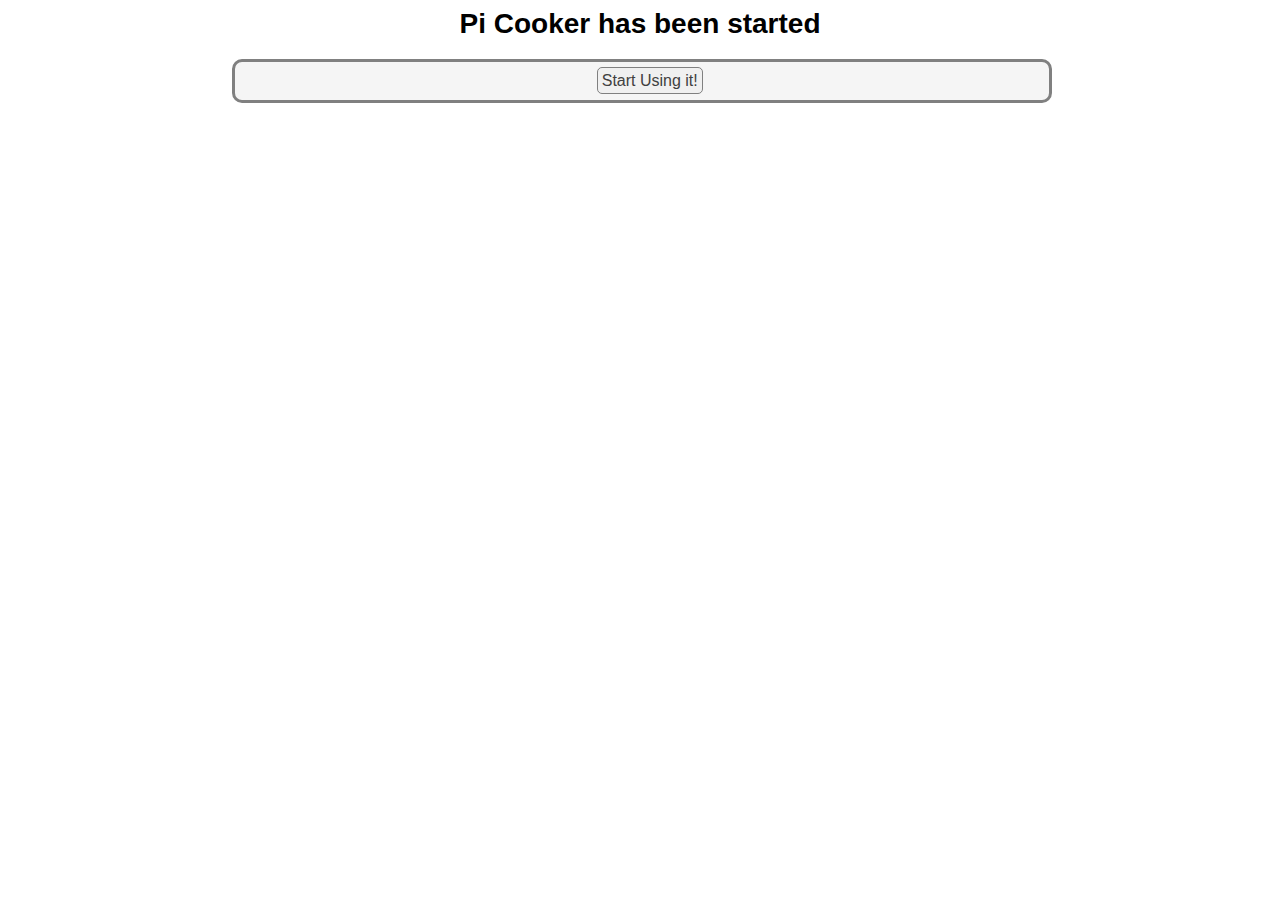
==== public/html/welcomemail.html @ c99fabd6 "Initial commit." ====
<html lang="en">
<head>
<title>PI Cooker</title>
<meta name="description" content="Pi cooker .">
<meta http-equiv="Content-Type" content="text/html; charset=utf8">
<style type="text/css">

    body{
        margin=0;
        padding:=0;
        font-family: Arial,sans-serif;
        font-size: 14px;
        text-align: justify;
    }

	#current_temp {
    	font-size: 44px;
    }

	#helper_frame {
		display:none;
	}
	h1 {
		text-align:center;
	}

	td.label{
		text-align: right;
	}

	td.input {
		text-align: left;
	}

	td {
		text-align: center;
	}
    #content {
        width:820px;
        margin-right:auto;
        margin-left:auto;
    }
	
	.state {
	    background-color: #F5F5F5;
	    border: medium solid #808080;
	    border-radius: 10px 10px 10px 10px;
	    margin: 2px;
	}

    table {
        width:100%;
        border:1;
    }


    A.button {
	    background-color: #F0F0F0;
	    background-position: left bottom;
	    background-repeat: repeat-x;
	    border-color: gray;
	    border-radius: 5px 5px 5px 5px;
	    border-style: solid;
	    border-width: 1px;
	    color: #404040;
	    line-height: 32px;
	    margin-left: 5px;
	    margin-right: 5px;
	    padding: 4px;
	    text-decoration: none;
	}
	A.button:visited {
	    background-color: #F0F0F0;
	    color: #404040;
	    text-decoration: none;
	}
	A.button:hover {
	    background-color: #E8E8E8;
	    color: #404040;
	    text-decoration: none;
	}
	A.button:active {
	    background-color: #808080;
	    color: black;
	    text-decoration: none;
    }
	#img_div {
	    border: medium solid #808080;
	    border-radius: 10px 10px 10px 10px;
	    margin-top: 22px;
	    margin-right: 2px;
	    margin-left: 2px;
	}
}
</style>

</head>
<body>
	<h1>Pi Cooker has been started</h1>
	<div id="content">
		<table class="state">
			<tr>
				<td>
				<td >
					<a class="button" id="start_stop" href="YYYSERVERYYY/">Start Using it!</a>
				</td>
			</tr>
		</table>
	</div>
</body>
</html>
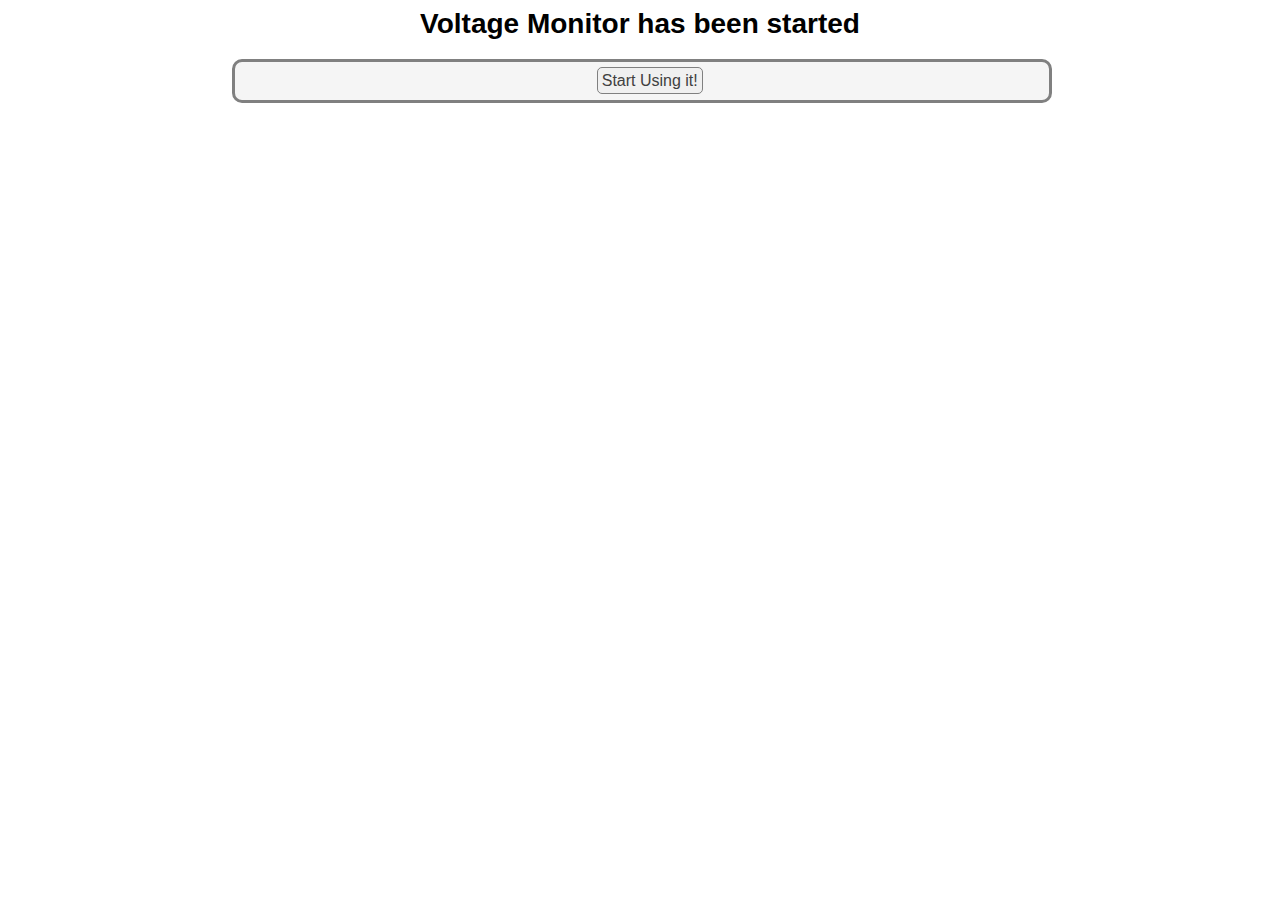
==== commit 77fa5d7d: "Small update to miniplot image--moved tickss and label to the right side and increased image size." ====
--- a/public/html/welcomemail.html
+++ b/public/html/welcomemail.html
@@ -1,7 +1,7 @@
 <html lang="en">
 <head>
-<title>PI Cooker</title>
-<meta name="description" content="Pi cooker .">
+<title>Voltage Monitor</title>
+<meta name="description" content="Voltage Monitor .">
 <meta http-equiv="Content-Type" content="text/html; charset=utf8">
 <style type="text/css">
 
@@ -96,7 +96,7 @@
 
 </head>
 <body>
-	<h1>Pi Cooker has been started</h1>
+	<h1>Voltage Monitor has been started</h1>
 	<div id="content">
 		<table class="state">
 			<tr>
